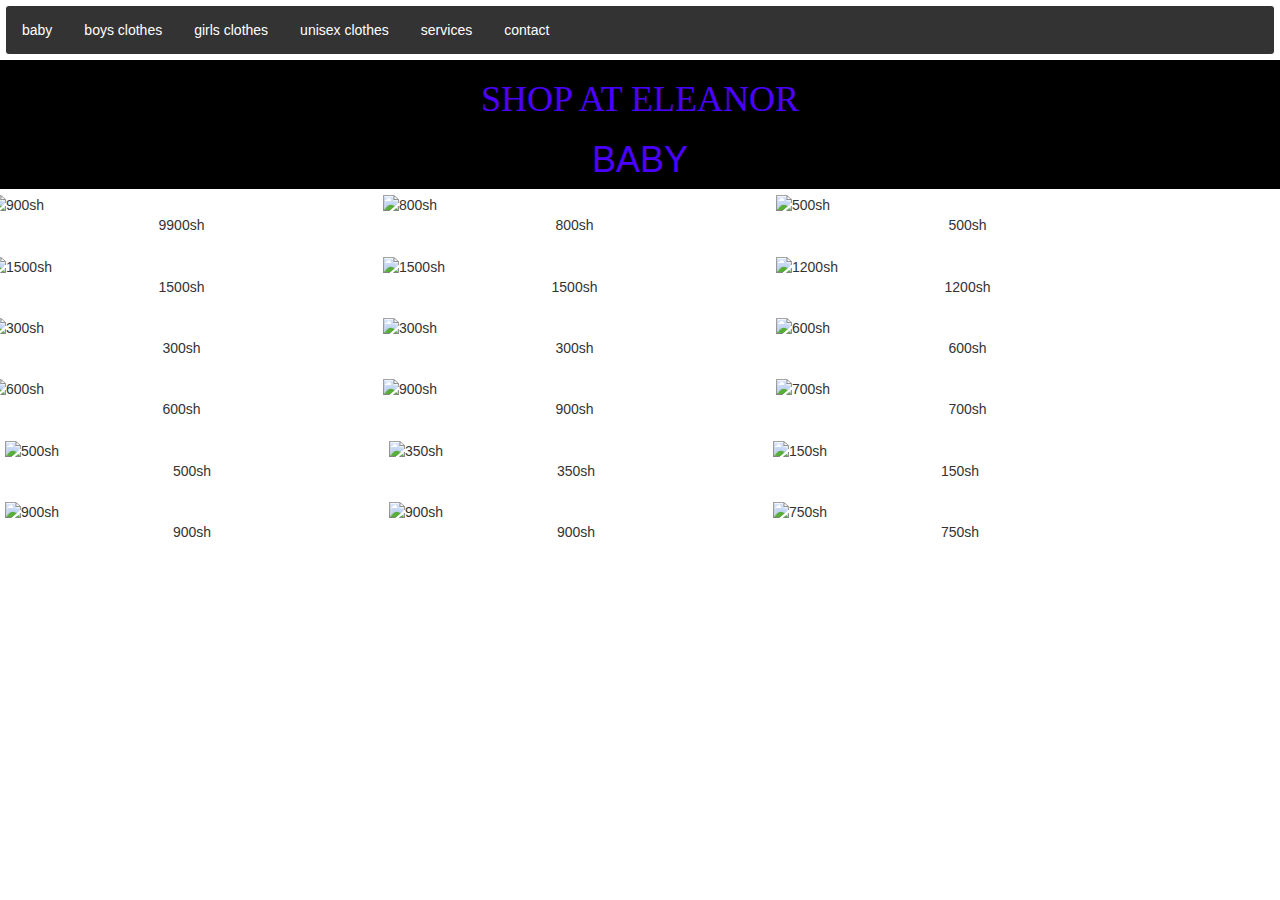
==== baby.html @ 5641e0a4 "Add files via upload" ====
<!DOCTYPE html>
<html lang="en">
<head>
    <meta charset="UTF-8">
    <meta http-equiv="X-UA-Compatible" content="IE=edge">
    <meta name="viewport" content="width=device-width, initial-scale=1.0">
    <link rel="stylesheet" href="https://maxcdn.bootstrapcdn.com/bootstrap/3.4.1/css/bootstrap.min.css">

    <title>SLYKISHKIDS</title>
</head>
<body>
    <style>

    
      a:hover {
        background-color: powderblue;
      }
      .nav,ul {
    list-style-type: none;
    background-color: white;
    margin: 3px;
    padding: 3px;
    overflow: hidden;
    border-radius: 3px;
}
  

.home{
    overflow: hidden;
    text-align: center;
    color: rgb(76, 0, 255);
    background-color: black;
}
  
* {
  box-sizing: border-box;
}

.column {
  float: left;
  width: 30%;
  padding: 5px;
}

/* Clearfix (clear floats) */
.row::after {
  content: "";
  clear: both;
  display: table;
}
ul {
  list-style-type: none;
  margin: 0;
  padding: 0;
  overflow: hidden;
  background-color: #333;
}

li {
  float: left;
}

li a {
  display: block;
  color: white;
  text-align: center;
  padding: 14px 16px;
  text-decoration: none;
}

li a:hover:not(.active) {
  background-color: #111;
}

.active {
  background-color: #04AA6D;
}
p {text-align: center;}

</style>

<div class="nav">
  
<ul>
  <li><a href="baby.html" class="nav-link"><i class="far fa-address-book"></i> baby</a></li>

     <li><a href="boys clothes.html" class="nav-link"><i class="far fa-address-book"></i> boys clothes</a></li>
     <li><a href="girls clothes.html" class="nav-link"><i class="fas fa-tasks"></i> girls clothes</a></li>
     <li><a href="unisex clothes.html" class="nav-link"><i class="fas fa-address-card"></i> unisex clothes</a></li>
     <li><a href="services.html" class="nav-link"><i class="fas fa-cogs"></i> services</a></li>
    <li><a href="contact.html" class="nav-link"><i class="fas fa-envelope-open-text"></i> contact</a></li>
 
</ul>



</div>
   
    
       <script src="https://kit.fontawesome.com/d89edf4aa2.js" crossorigin="anonymous"></script>
       <div class="home" id="home">

     <h1 style="font-family: bold;">SHOP AT ELEANOR</h1>

    <h1>BABY</h1>
  </div>

    <div class="row">
      <div class="column">
    <img src ="https://image.made-in-china.com/202f0j00RaqYUzvGFbrV/Newborn-Baby-Clothes-100-Cotton-Interlock-Printed-Newborn-Baby-Pants.jpg" alt="900sh" width="210" height="210"><br>
        <p>  9900sh</p>

  </div>
    <div class="column">

  <img src="https://www.babymoos.com/wp-content/uploads/cool-baby-trousers-funky-lightning-bolt-baby-toddler-trousers-black-baby-bottoms1.jpg" alt="800sh" width="210" height="210" >
  <p>800sh</p>

</div>
  
  <div class="column">

<img src="https://i0.wp.com/post.healthline.com/wp-content/uploads/2021/01/497686-Pact.png?h=840" alt="500sh" width="210" height="210" padding="100px">
    <p>500sh</p>

</div>
<div class="column">
<img src="https://www3.pictures.mabelandmoxie.com/mp/ccfv0FgRZpvx.jpg" alt="1500sh" width="210" height="210" padding="100px">
<p>1500sh</p>

</div>

<div class="column">
  <img src="https://media1.popsugar-assets.com/files/thumbor/O4PyLY_ZsqxOE1B0Zeu02AAUejA/61x37:1440x1961/fit-in/728xorig/filters:format_auto-!!-:strip_icc-!!-/2021/08/25/106/n/24155406/24d89fe36126ef5928ab65.90894558_/i/best-halloween-baby-clothes-from-old-navy.webp" alt="1500sh" width="210" height="210" padding="100px">
  <p>1500sh</p>
</div>
             
<div class="column">
   <img src ="https://www.ubuy.com/productimg/?image=aHR0cHM6Ly9tLm1lZGlhLWFtYXpvbi5jb20vaW1hZ2VzL0kvNjFFN0NSclpFSEwuX0FDX1VMMTAwMF8uanBn.jpg" alt="1200sh" width="210" height="210" padding="100px">
            <p>1200sh</p>

          </div>
            <div class="column">
        
          <img src="https://alitools.io/en/showcase/image?url=https%3A%2F%2Fae01.alicdn.com%2Fkf%2FHd2933b4c30864158aeb61a84599e5fdaX.jpg_480x480.jpg" alt="300sh" width="210" height="210" padding="100px">
          <p>300sh</p>

        </div>
        <div class="column">
        
          <img src="https://lp2.hm.com/hmgoepprod?set=source[/e1/13/e1131d7922cbe01d6456b795cfee573a71b49b00.jpg],origin[dam],category[kids_baby_boy_clothing_nightwear],type[DESCRIPTIVESTILLLIFE],res[z],hmver[2]&call=url[file:/product/main]" alt="300sh" width="210" height="210" padding="100px">
          <p>300sh</p>

        </div>
          <div class="column">
        
        <img src="https://m.media-amazon.com/images/I/51LJpE9NejL._UX569_.jpg" alt="600sh" width="210" height="210" padding="100px">
          <p>600sh</p>

        </div>

        <div class="column">
        
          <img src="https://hunyhuny.com/3667-large_default/frock-dress-cap-newborn-infant-toddler-white-sleeveless.jpg" alt="600sh" width="210" height="210" padding="100px">
            <p>600sh</p>
  
          </div>
        <div class="column">
        <img src="https://ae01.alicdn.com/kf/HTB15GdFXHb85uJjSZFmq6AgsFXaK/Prom-Party-Ball-Gown-Children-s-Costume-Kids-Clothes-Dresses-for-Girls-Princess-Party-dresses-for.jpg" alt="900sh" width="210" height="210" padding="100px">
        <p>900sh</p>

        </div>
        <div class="column">

          <img src="https://i0.wp.com/post.healthline.com/wp-content/uploads/2021/01/497686-Primary.png?h=840" alt="700sh" width="210" height="210" padding="100px">
          <p>700sh</p>

        </div>

      </div>
      <div class="column">

        <img src="https://m.media-amazon.com/images/I/71rHvnrSfHL._AC_UL320_.jpg" alt="500sh" width="210" height="210" padding="100px">
        <p>500sh</p>

      </div>
    
    <div class="column">

      <img src="https://m.media-amazon.com/images/I/A1HyrjxTj6L._AC_UL320_.jpg" alt="350sh" width="210" height="210" padding="100px">
      <p>350sh</p>

    </div>

  
  <div class="column">

    <img src="https://m.media-amazon.com/images/I/915psViiQKL._AC_UL320_.jpg" alt="150sh" width="210" height="210" padding="100px">
    <p>150sh</p>

  </div>


<div class="column">

  <img src="https://m.media-amazon.com/images/I/613FJUSPOjL._AC_UL320_.jpg" alt="900sh" width="210" height="210" padding="100px">
  <p>900sh</p>

</div>
<div class="column">

  <img src="https://m.media-amazon.com/images/I/71Ot0bvm7fL._AC_UL320_.jpg" alt="900sh" width="210" height="210" padding="100px">
  <p>900sh</p>

</div>
<div class="column">

  <img src="https://m.media-amazon.com/images/I/61woH2pg79S._MCnd_AC_UL320_.jpg" alt="750sh" width="210" height="210" padding="100px">
  <p>750sh</p>
</div><br>
          

     
                    
</body>
</html>
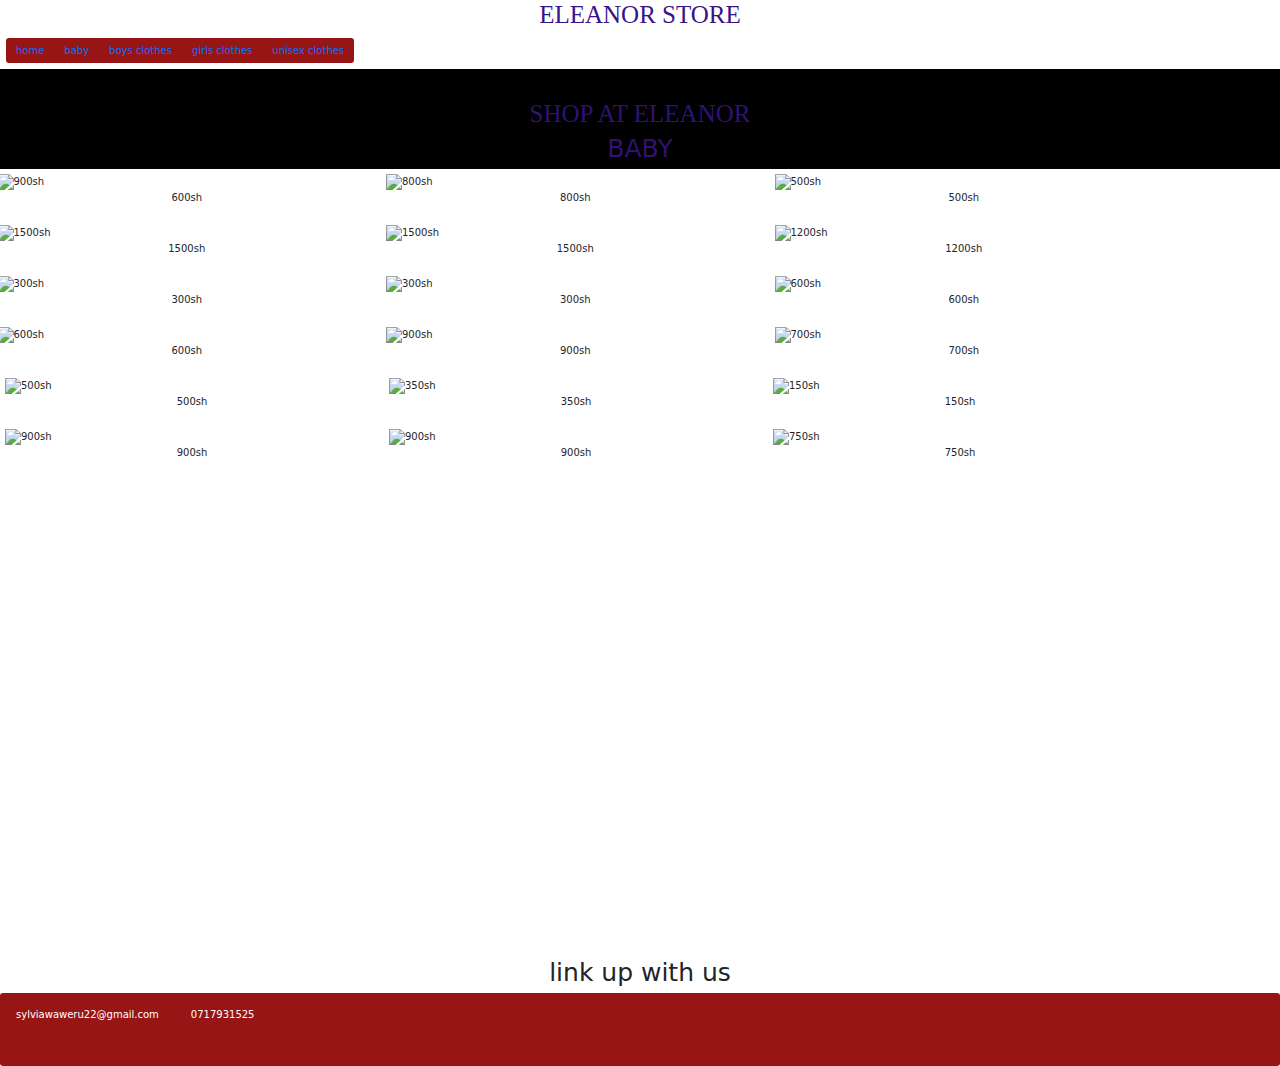
==== commit 86b5091c: "Add files via upload" ====
--- a/baby.html
+++ b/baby.html
@@ -5,16 +5,15 @@
     <meta http-equiv="X-UA-Compatible" content="IE=edge">
     <meta name="viewport" content="width=device-width, initial-scale=1.0">
     <link rel="stylesheet" href="https://maxcdn.bootstrapcdn.com/bootstrap/3.4.1/css/bootstrap.min.css">
-
+    <link href="https://cdn.jsdelivr.net/npm/bootstrap@5.1.3/dist/css/bootstrap.min.css" rel="stylesheet">
+    <script src="https://cdn.jsdelivr.net/npm/bootstrap@5.1.3/dist/js/bootstrap.bundle.min.js"></script>
     <title>SLYKISHKIDS</title>
 </head>
 <body>
     <style>
 
-    
-      a:hover {
-        background-color: powderblue;
-      }
+
+     
       .nav,ul {
     list-style-type: none;
     background-color: white;
@@ -23,15 +22,23 @@
     overflow: hidden;
     border-radius: 3px;
 }
-  
-
+  a:hover{
+color: rgb(173, 173, 206);
+  }
+  nav{
+        text-align:bottom;
+        
+    }
 .home{
     overflow: hidden;
     text-align: center;
-    color: rgb(76, 0, 255);
+    color: rgb(47, 18, 114);
     background-color: black;
 }
-  
+.heading
+  {
+    color: rgb(58, 18, 136);
+  }
 * {
   box-sizing: border-box;
 }
@@ -53,7 +60,7 @@
   margin: 0;
   padding: 0;
   overflow: hidden;
-  background-color: #333;
+  background-color: rgb(151, 21, 21);
 }
 
 li {
@@ -77,28 +84,44 @@
 }
 p {text-align: center;}
 
+.center {
+  display: block;
+  margin-left: auto;
+  margin-right: auto;
+  width: 30%;
+}
+h1{
+    text-align: center;  
+}
 </style>
 
+<div class="heading" id="heading">
+
+  <h1 style="font-family: Snell Roundhand,Cursive;">ELEANOR STORE</h1>
+  </div>
+  <div class="a" id="a">
+
 <div class="nav">
   
+
 <ul>
+  <li><a href="home.html" class="nav-link"><i class="far fa-address-book"></i> home</a></li>
+
   <li><a href="baby.html" class="nav-link"><i class="far fa-address-book"></i> baby</a></li>
 
      <li><a href="boys clothes.html" class="nav-link"><i class="far fa-address-book"></i> boys clothes</a></li>
      <li><a href="girls clothes.html" class="nav-link"><i class="fas fa-tasks"></i> girls clothes</a></li>
      <li><a href="unisex clothes.html" class="nav-link"><i class="fas fa-address-card"></i> unisex clothes</a></li>
-     <li><a href="services.html" class="nav-link"><i class="fas fa-cogs"></i> services</a></li>
-    <li><a href="contact.html" class="nav-link"><i class="fas fa-envelope-open-text"></i> contact</a></li>
- 
+    
 </ul>
 
-
-
-</div>
-   
-    
+</div>
+
+
+</div>
+
        <script src="https://kit.fontawesome.com/d89edf4aa2.js" crossorigin="anonymous"></script>
-       <div class="home" id="home">
+       <div class="home" id="home"><br><br>
 
      <h1 style="font-family: bold;">SHOP AT ELEANOR</h1>
 
@@ -108,7 +131,7 @@
     <div class="row">
       <div class="column">
     <img src ="https://image.made-in-china.com/202f0j00RaqYUzvGFbrV/Newborn-Baby-Clothes-100-Cotton-Interlock-Printed-Newborn-Baby-Pants.jpg" alt="900sh" width="210" height="210"><br>
-        <p>  9900sh</p>
+        <p>  600sh</p>
 
   </div>
     <div class="column">
@@ -217,10 +240,20 @@
 
   <img src="https://m.media-amazon.com/images/I/61woH2pg79S._MCnd_AC_UL320_.jpg" alt="750sh" width="210" height="210" padding="100px">
   <p>750sh</p>
-</div><br>
+</div><br><br><br><br><br><br><br><br><br><br><br><br><br><br><br><br><br><br><br><br><br><br><br><br><br><br><br><br><br><br><br><br><br><br><br><br><br><br><br>
           
 
-     
-                    
+<div class="h1">
+  <h1>link up with us</h1>
+</div>
+  <ul>
+    <li><a href="sylviawaweru22@gmail.com">sylviawaweru22@gmail.com</a><br><br></li>
+    
+    <li><a href="0717931525">0717931525</a><br><br></li>
+    <li><a href="https://www.instagram.com/"><i class="fab fa-instagram"></i></a><br><br></li>
+    <li><a href="https://twitter.com/?lang=en"><i class="fab fa-twitter"></i></a><br><br></li>
+    <li><a href="https://www.whatsapp.com/?lang=en"><i class="fab fa-whatsapp"></i></a><br><br></li>
+    </ul>
+              
 </body>
 </html>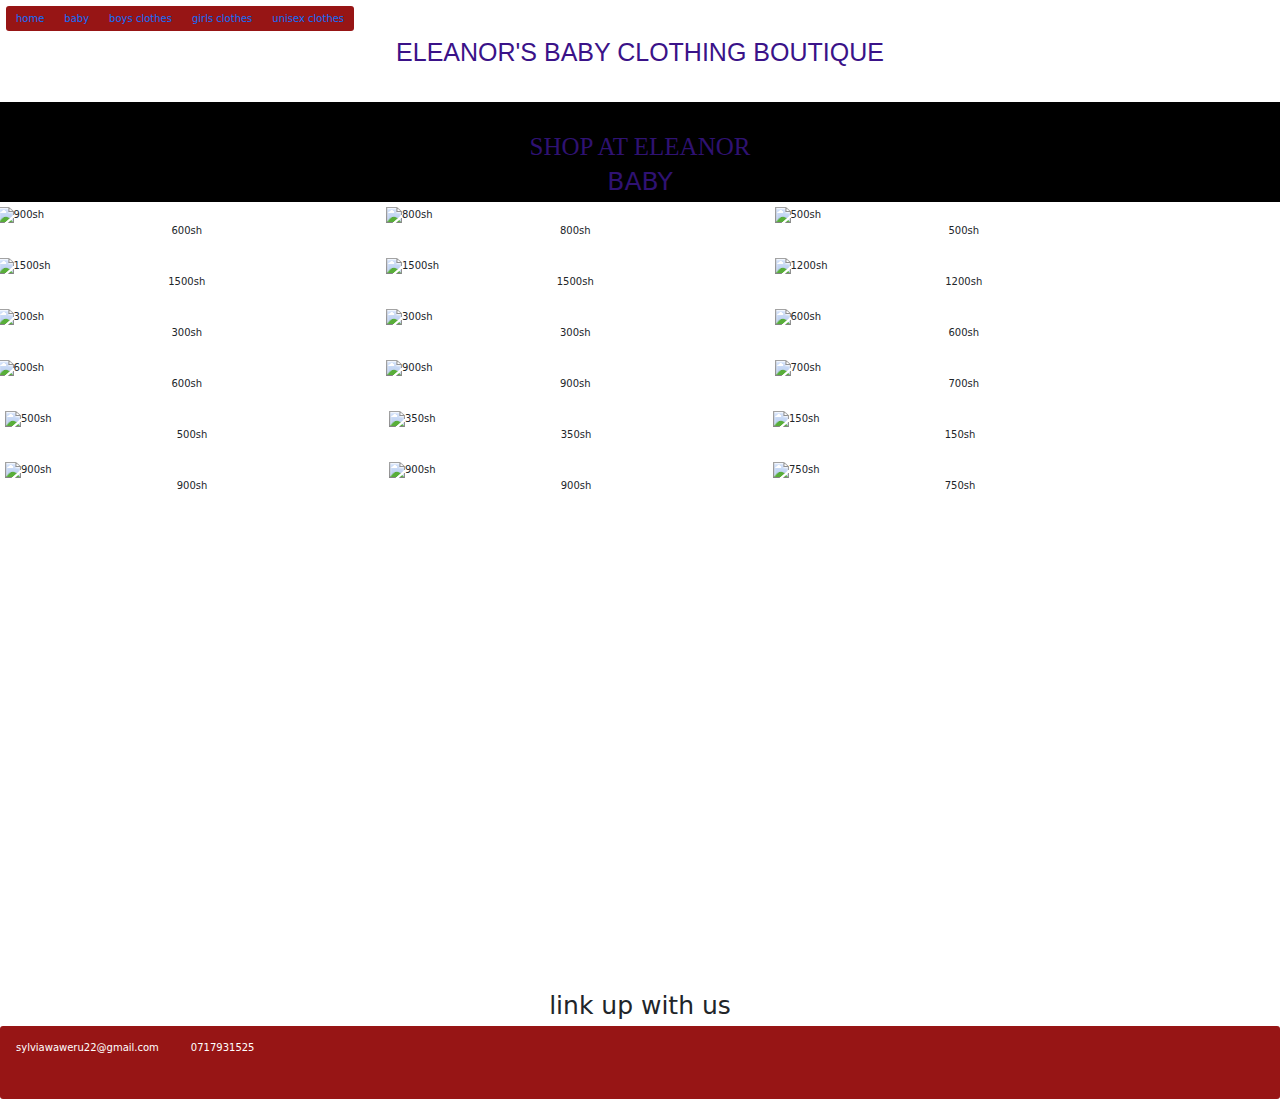
==== commit e779a7a6: "Add files via upload" ====
--- a/baby.html
+++ b/baby.html
@@ -95,10 +95,7 @@
 }
 </style>
 
-<div class="heading" id="heading">
-
-  <h1 style="font-family: Snell Roundhand,Cursive;">ELEANOR STORE</h1>
-  </div>
+
   <div class="a" id="a">
 
 <div class="nav">
@@ -119,6 +116,10 @@
 
 
 </div>
+<div class="heading" id="heading">
+
+  <h1 style="font-family:Impact, Haettenschweiler, 'Arial Narrow Bold', sans-serif;">ELEANOR'S BABY CLOTHING BOUTIQUE</h1>
+  </div><br><br>
 
        <script src="https://kit.fontawesome.com/d89edf4aa2.js" crossorigin="anonymous"></script>
        <div class="home" id="home"><br><br>
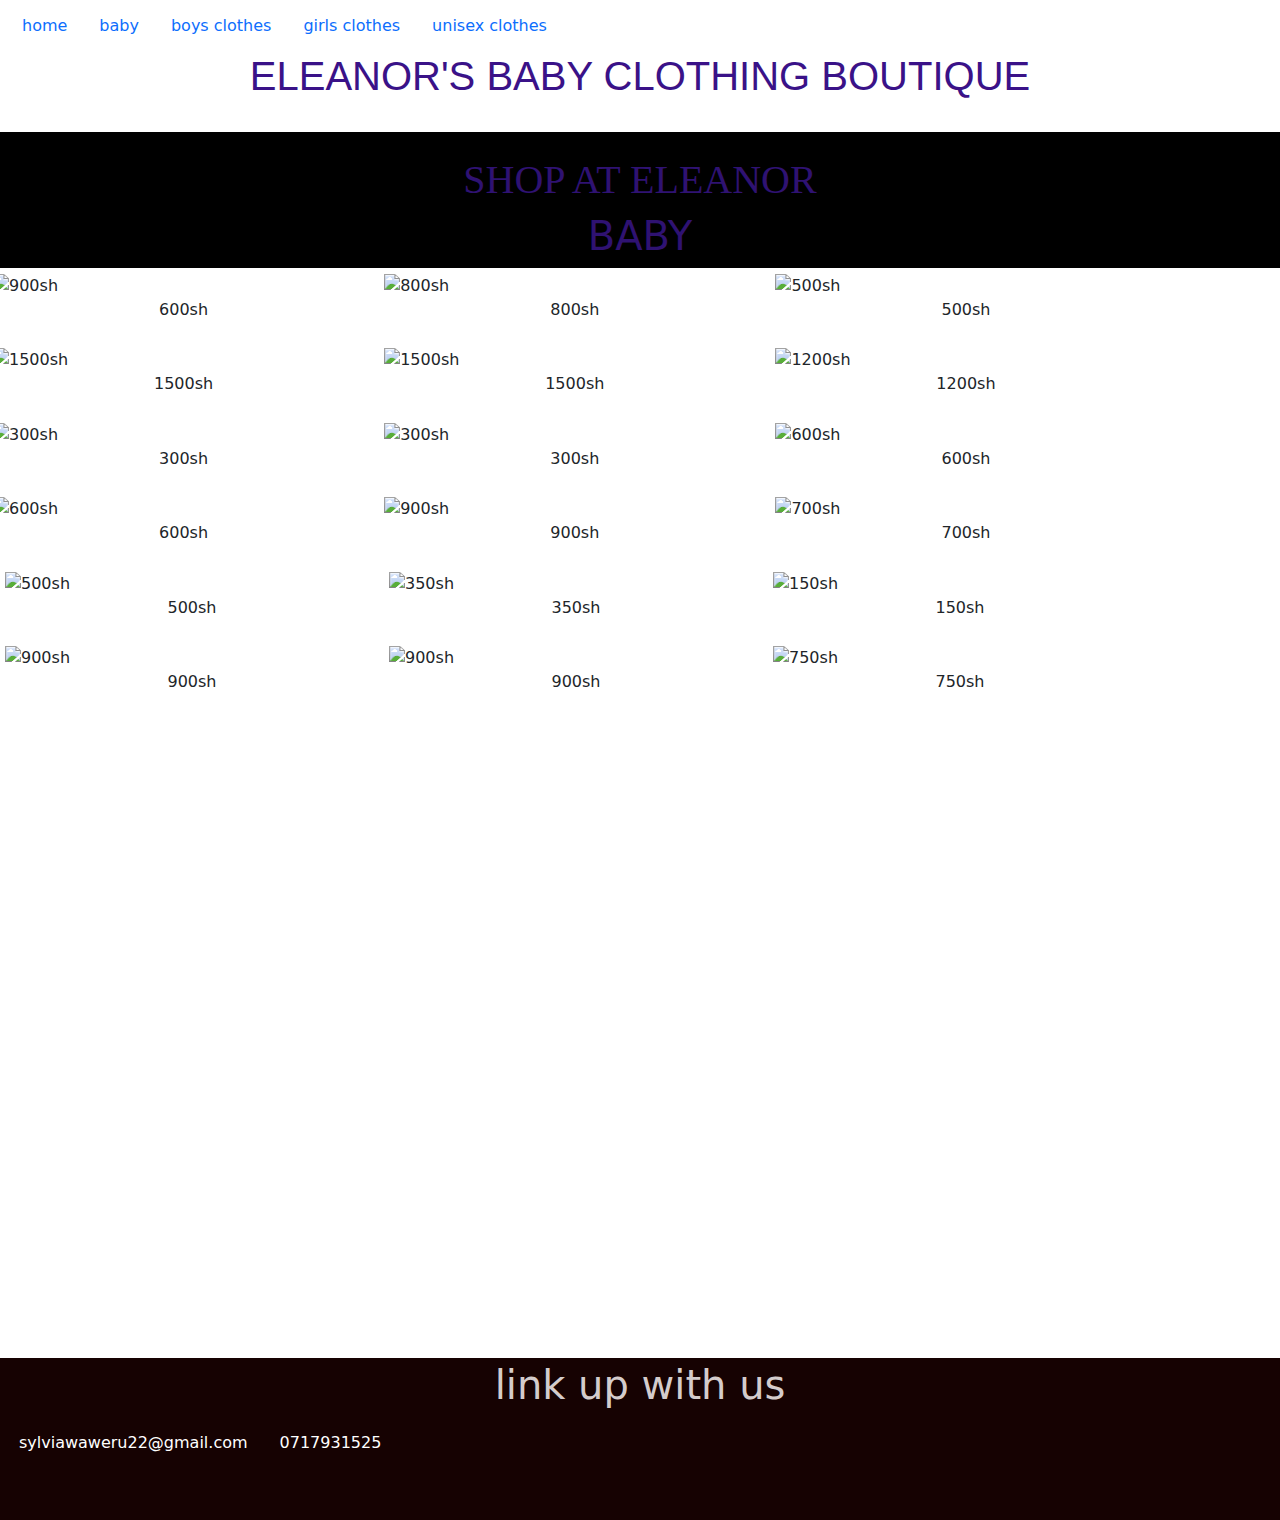
==== commit f87096f7: "Add files via upload" ====
--- a/baby.html
+++ b/baby.html
@@ -4,19 +4,18 @@
     <meta charset="UTF-8">
     <meta http-equiv="X-UA-Compatible" content="IE=edge">
     <meta name="viewport" content="width=device-width, initial-scale=1.0">
-    <link rel="stylesheet" href="https://maxcdn.bootstrapcdn.com/bootstrap/3.4.1/css/bootstrap.min.css">
     <link href="https://cdn.jsdelivr.net/npm/bootstrap@5.1.3/dist/css/bootstrap.min.css" rel="stylesheet">
     <script src="https://cdn.jsdelivr.net/npm/bootstrap@5.1.3/dist/js/bootstrap.bundle.min.js"></script>
+    <link rel="shortcut icon" href="images\s.jpg" type="image/x-icon">
+
     <title>SLYKISHKIDS</title>
 </head>
 <body>
     <style>
 
 
-     
       .nav,ul {
     list-style-type: none;
-    background-color: white;
     margin: 3px;
     padding: 3px;
     overflow: hidden;
@@ -29,6 +28,7 @@
         text-align:bottom;
         
     }
+    
 .home{
     overflow: hidden;
     text-align: center;
@@ -60,23 +60,24 @@
   margin: 0;
   padding: 0;
   overflow: hidden;
-  background-color: rgb(151, 21, 21);
 }
 
 li {
   float: left;
 }
 
-li a {
+li a {     
   display: block;
+  color: rgb(14, 13, 13);
   color: white;
+
   text-align: center;
   padding: 14px 16px;
   text-decoration: none;
 }
 
 li a:hover:not(.active) {
-  background-color: #111;
+  background-color: rgb(194, 27, 27);
 }
 
 .active {
@@ -93,6 +94,39 @@
 h1{
     text-align: center;  
 }
+.footer {
+    padding:3px;
+   background-color: rgb(22, 2, 2);
+   color: rgb(212, 204, 204);
+   text-align: center;
+   
+ }
+ .footer a:hover{
+    background-color: aqua;
+    color: rgb(27, 118, 197);
+  }
+  #rcorners1 {
+  border-radius: 25px;
+  background: #73AD21;
+  padding: 20px; 
+  width: 200px;
+  height: 150px;  
+}
+::-webkit-scrollbar {
+  width:10px;
+}
+
+::-webkit-scrollbar-thumb {
+  background: var(--light-azure);
+  border-radius: 5em;
+}
+::-webkit-scrollbar-track{
+  box-shadow: inset 0 0 5px gray;
+}
+::-webkit-scrollbar-thumb {
+background: blue;
+}
+
 </style>
 
 
@@ -119,18 +153,18 @@
 <div class="heading" id="heading">
 
   <h1 style="font-family:Impact, Haettenschweiler, 'Arial Narrow Bold', sans-serif;">ELEANOR'S BABY CLOTHING BOUTIQUE</h1>
-  </div><br><br>
+  </div><br>
 
        <script src="https://kit.fontawesome.com/d89edf4aa2.js" crossorigin="anonymous"></script>
-       <div class="home" id="home"><br><br>
+       <div class="home" id="home"><br>
 
      <h1 style="font-family: bold;">SHOP AT ELEANOR</h1>
 
     <h1>BABY</h1>
   </div>
-
     <div class="row">
       <div class="column">
+       
     <img src ="https://image.made-in-china.com/202f0j00RaqYUzvGFbrV/Newborn-Baby-Clothes-100-Cotton-Interlock-Printed-Newborn-Baby-Pants.jpg" alt="900sh" width="210" height="210"><br>
         <p>  600sh</p>
 
@@ -241,9 +275,11 @@
 
   <img src="https://m.media-amazon.com/images/I/61woH2pg79S._MCnd_AC_UL320_.jpg" alt="750sh" width="210" height="210" padding="100px">
   <p>750sh</p>
-</div><br><br><br><br><br><br><br><br><br><br><br><br><br><br><br><br><br><br><br><br><br><br><br><br><br><br><br><br><br><br><br><br><br><br><br><br><br><br><br>
+</div><br><br><br><br><br><br><br><br><br><br><br><br><br><br><br><br><br><br><br><br><br><br><br><br><br><br><br><br><br><br><br><br><br>
           
-
+<footer>
+  <div class="footer">
+    <div class="hover">
 <div class="h1">
   <h1>link up with us</h1>
 </div>
@@ -255,6 +291,9 @@
     <li><a href="https://twitter.com/?lang=en"><i class="fab fa-twitter"></i></a><br><br></li>
     <li><a href="https://www.whatsapp.com/?lang=en"><i class="fab fa-whatsapp"></i></a><br><br></li>
     </ul>
-              
+
+    </div>
+  </div>
+  </footer>
 </body>
 </html>